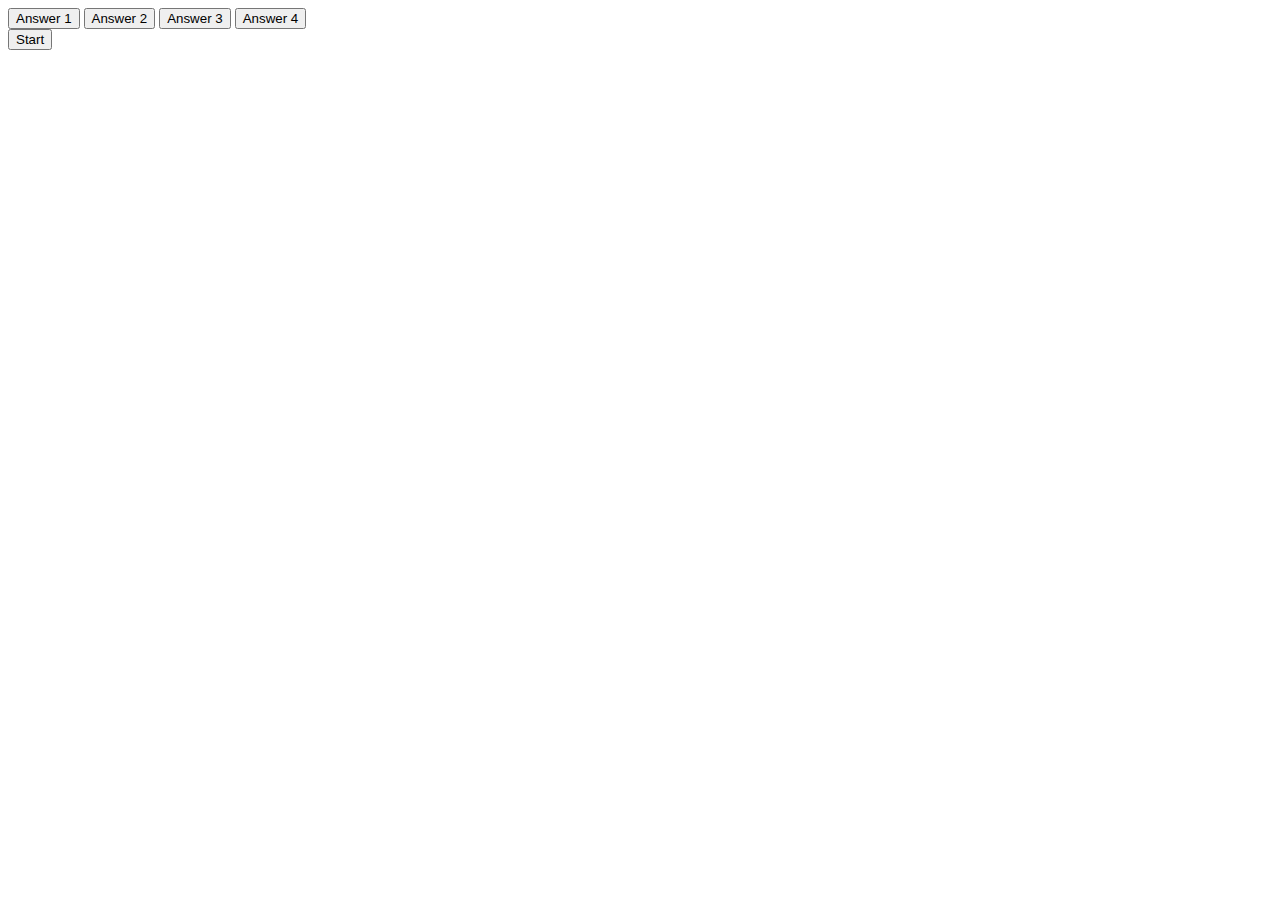
==== index.html @ 57c61af8 "Tambah baris di index.html" ====
<!DOCTYPE html>
<html lang="en">
<head>
    <meta charset="UTF-8">
    <meta http-equiv="X-UA-Compatible" content="IE=edge">
    <meta name="viewport" content="width=device-width, initial-scale=1.0">
    <title>Document</title>
</head>
<body>
    <div class="container">
        <div id="question-container" class="hide">
            <div id="answer-button" class="btn-grid">
                <button class="btn">Answer 1</button>
                <button class="btn">Answer 2</button>
                <button class="btn">Answer 3</button>
                <button class="btn">Answer 4</button>
            </div>
        </div>
        <div class="controls">
            <button id="start-btn" class="start-btn btn">Start</button>
        </div>
    </div>
</body>
</html>
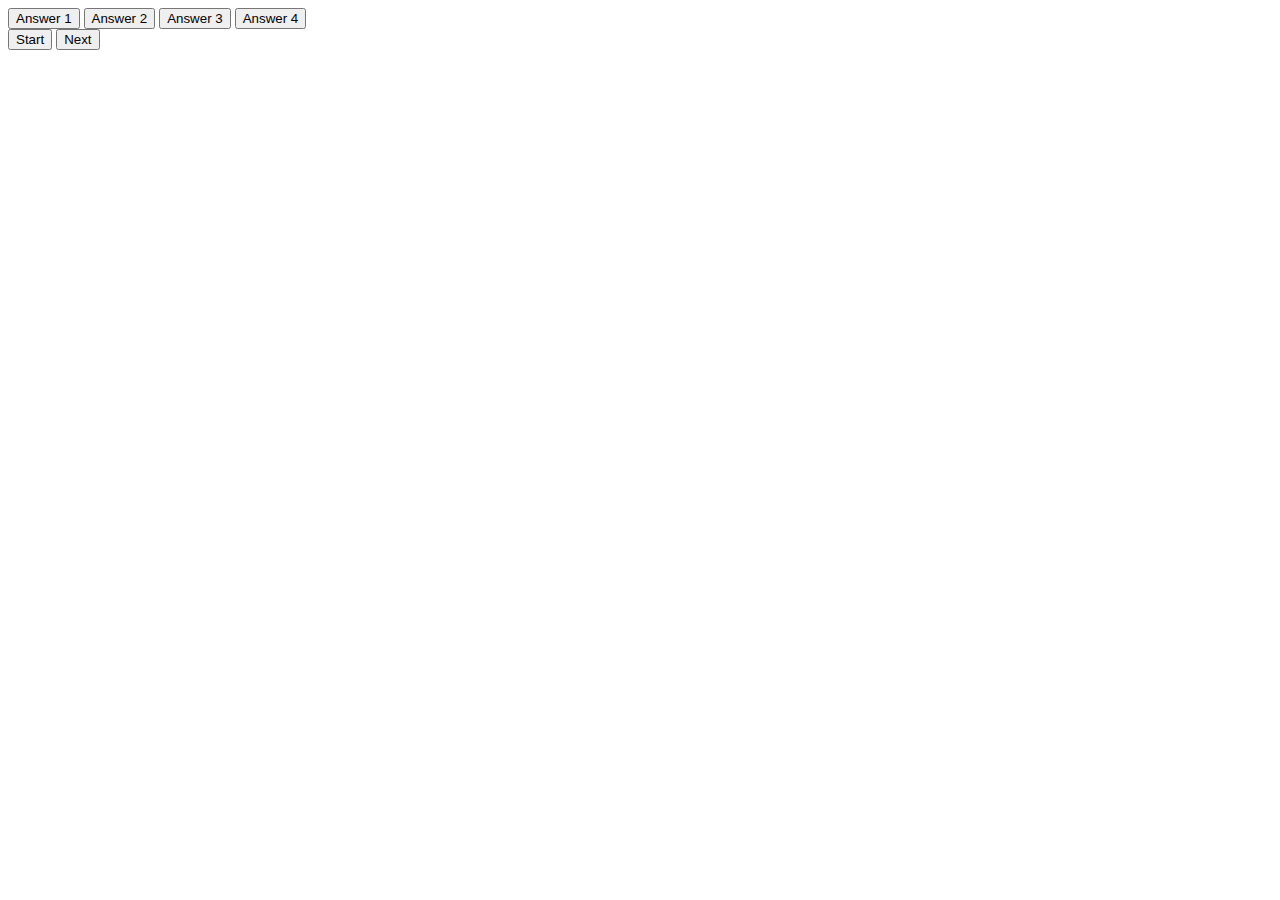
==== commit 844192a1: "selesai index.html" ====
--- a/index.html
+++ b/index.html
@@ -18,7 +18,13 @@
         </div>
         <div class="controls">
             <button id="start-btn" class="start-btn btn">Start</button>
+            <button id="next-btn" class="next-btn btn hide">Next</button>
         </div>
     </div>
+
+    <div class="score">
+        <span id="right-answers"></span>
+    </div>
+    <script src="script.js"></script>
 </body>
 </html>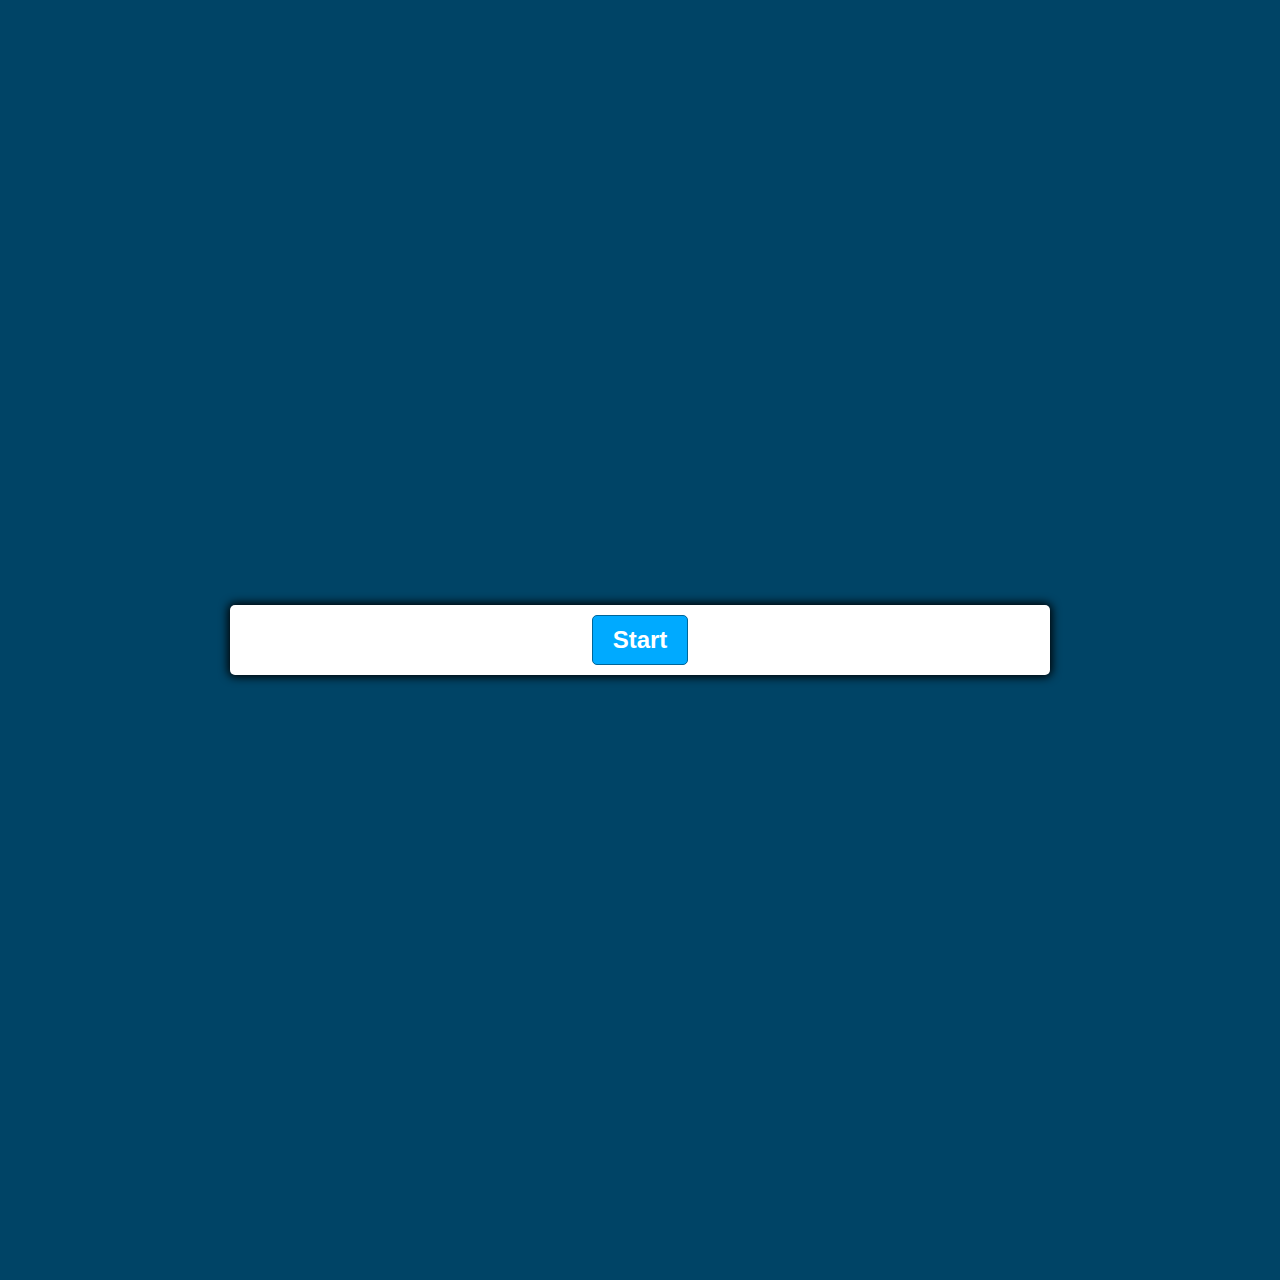
==== commit b8917d2d: "menambah pada app.css dan tambahan file script.js" ====
--- a/index.html
+++ b/index.html
@@ -5,6 +5,7 @@
     <meta http-equiv="X-UA-Compatible" content="IE=edge">
     <meta name="viewport" content="width=device-width, initial-scale=1.0">
     <title>Document</title>
+    <link rel="stylesheet" href="app.css">
 </head>
 <body>
     <div class="container">
--- a/app.css
+++ b/app.css
@@ -0,0 +1,73 @@
+
+:root{
+    --hue-neutral : 200;
+    --hue-wrong : 0;
+    --hue-correct : 145;
+}
+
+body{
+    --hue : var(--hue-neutral);
+    PADDING : 0;
+    margin: 0;
+    display: flex;
+    width: 100vw;
+    height: 100vw;
+    justify-content: center;
+    align-items: center;
+    background-color: hsl(var(--hue), 100%, 20%);
+}
+body.correct{
+    --hue : var(--hue-correct);
+}
+
+body.wrong{
+    --hue : var(--hue-wrong);
+}
+
+.container{
+    width: 800px;
+    max-width: 80%;
+    background-color: white;
+    border-radius: 5px;
+    padding: 10px;
+    box-shadow: 0 0 10px 2px;
+}
+
+.btn-grid{
+    display: grid;
+    grid-template-columns: repeat(2, auto);
+    gap: 10px;
+    margin: 20px, 0;
+}
+
+.btn{
+    --hue : var(--hue-neutral);
+    border : 1px solid hsl(var(--hue), 100%, 30%);
+    background-color: hsl(var(--hue), 100%, 50%);
+    border-radius: 5px;
+    padding: 5px 10px;
+    color: white;
+    outline: none;
+    cursor: pointer;
+}
+
+.btn:hover{
+    border-color: black;
+}
+
+.start-btn, .next-btn{
+    font-size: 1.5rem;
+    font-weight: bold;
+    padding: 10px 20px;
+    cursor: pointer;
+}
+
+.controls{
+    display: flex;
+    justify-content: center;
+    align-items: center;
+}
+
+.hide{
+    display: none;
+}